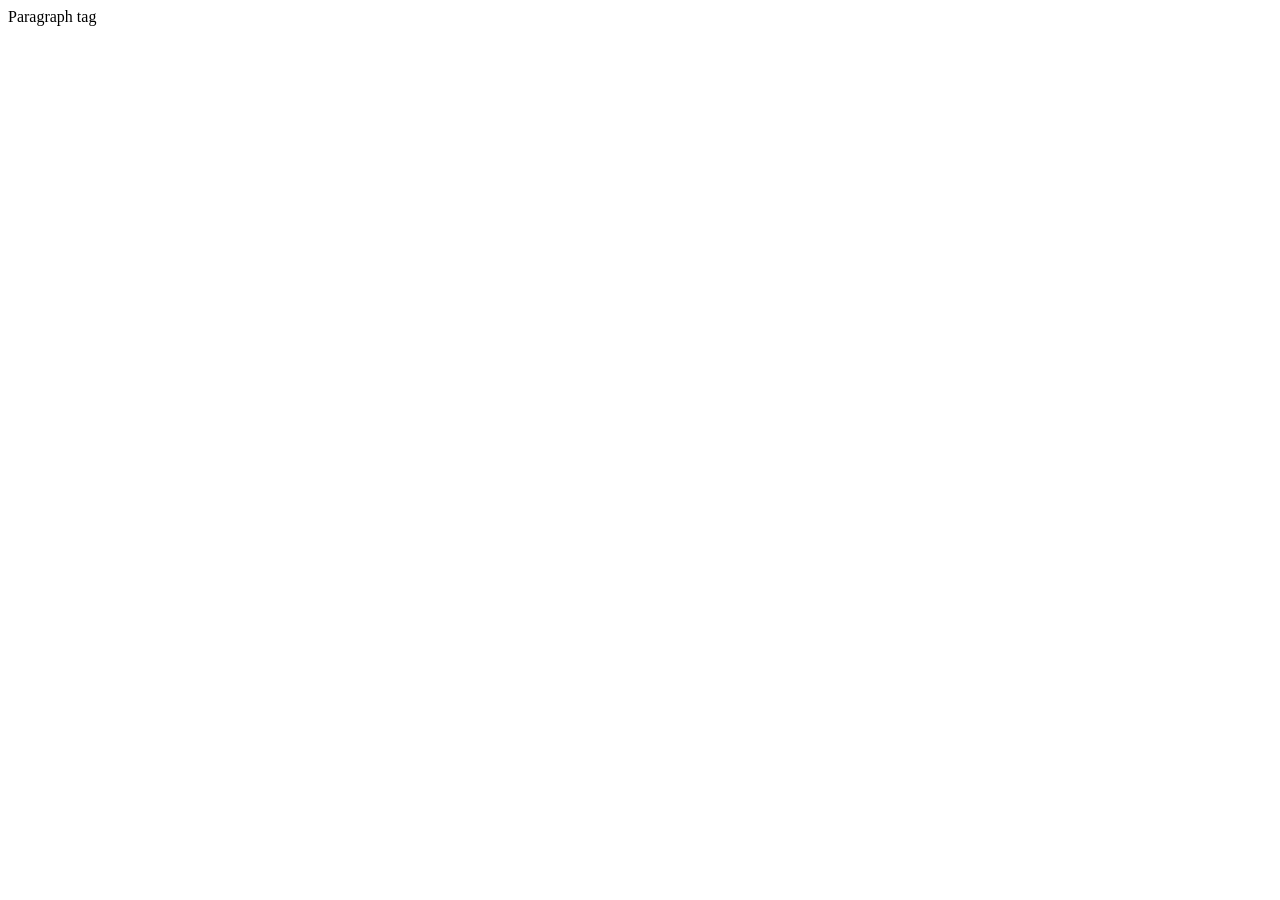
==== html2.html @ b4b40f0d "Add files via upload" ====
<!-- saved from url=(0032)http://127.0.0.1:5500/html2.html -->
<html><head><meta http-equiv="Content-Type" content="text/html; charset=UTF-8"></head>
    <body>
        <p id="ptag">Paragraph tag</p>
    <!-- Code injected by live-server -->
<script>
	// <![CDATA[  <-- For SVG support
	if ('WebSocket' in window) {
		(function () {
			function refreshCSS() {
				var sheets = [].slice.call(document.getElementsByTagName("link"));
				var head = document.getElementsByTagName("head")[0];
				for (var i = 0; i < sheets.length; ++i) {
					var elem = sheets[i];
					var parent = elem.parentElement || head;
					parent.removeChild(elem);
					var rel = elem.rel;
					if (elem.href && typeof rel != "string" || rel.length == 0 || rel.toLowerCase() == "stylesheet") {
						var url = elem.href.replace(/(&|\?)_cacheOverride=\d+/, '');
						elem.href = url + (url.indexOf('?') >= 0 ? '&' : '?') + '_cacheOverride=' + (new Date().valueOf());
					}
					parent.appendChild(elem);
				}
			}
			var protocol = window.location.protocol === 'http:' ? 'ws://' : 'wss://';
			var address = protocol + window.location.host + window.location.pathname + '/ws';
			var socket = new WebSocket(address);
			socket.onmessage = function (msg) {
				if (msg.data == 'reload') window.location.reload();
				else if (msg.data == 'refreshcss') refreshCSS();
			};
			if (sessionStorage && !sessionStorage.getItem('IsThisFirstTime_Log_From_LiveServer')) {
				console.log('Live reload enabled.');
				sessionStorage.setItem('IsThisFirstTime_Log_From_LiveServer', true);
			}
		})();
	}
	else {
		console.error('Upgrade your browser. This Browser is NOT supported WebSocket for Live-Reloading.');
	}
	// ]]>
</script>

    <script src="./html2_files/javascript.js.download"></script>
</body></html>
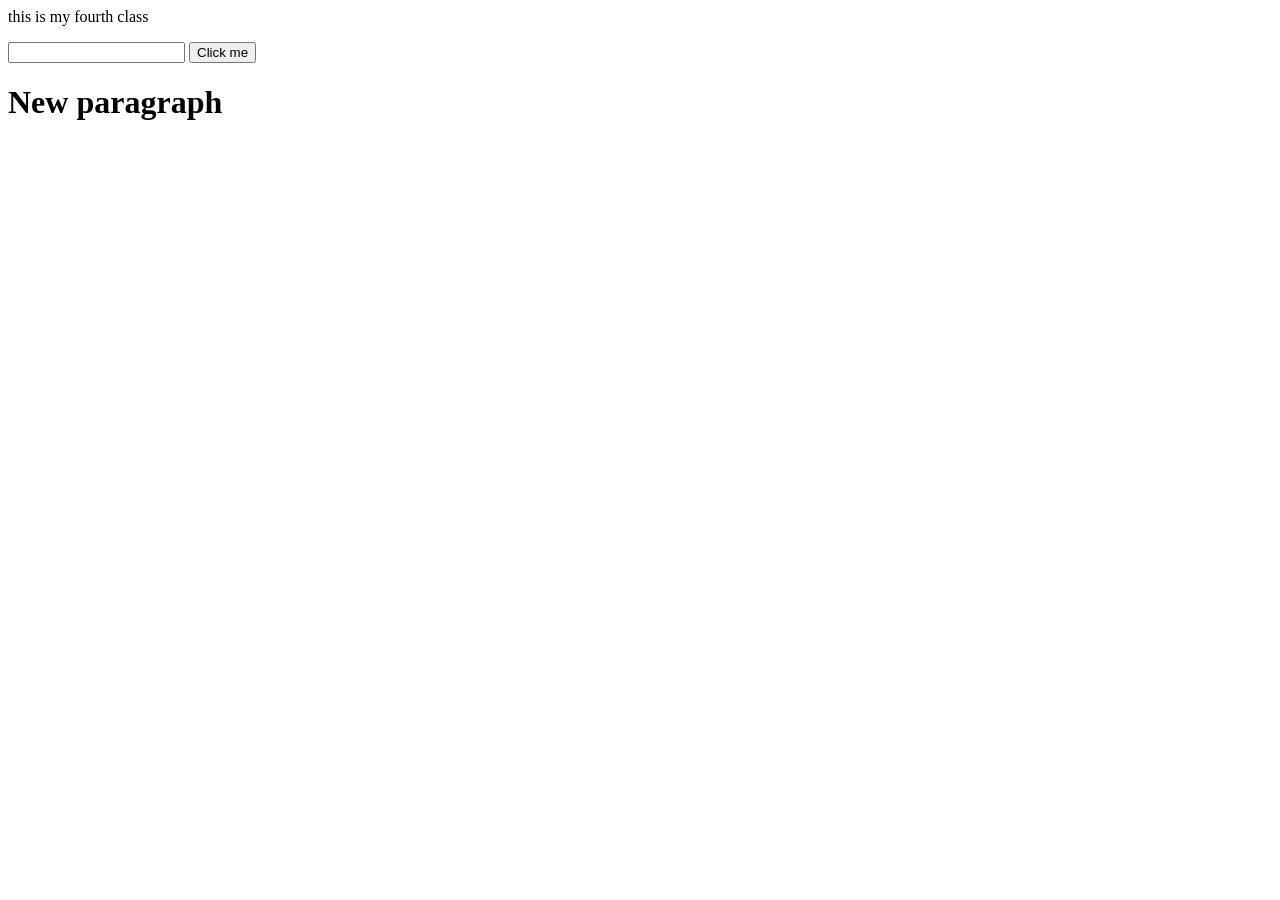
==== commit bbdad732: "Added website files" ====
--- a/html2.html
+++ b/html2.html
@@ -1,46 +1,10 @@
-
-<!-- saved from url=(0032)http://127.0.0.1:5500/html2.html -->
-<html><head><meta http-equiv="Content-Type" content="text/html; charset=UTF-8"></head>
+<html>
+    <head></head>
     <body>
-        <p id="ptag">Paragraph tag</p>
-    <!-- Code injected by live-server -->
-<script>
-	// <![CDATA[  <-- For SVG support
-	if ('WebSocket' in window) {
-		(function () {
-			function refreshCSS() {
-				var sheets = [].slice.call(document.getElementsByTagName("link"));
-				var head = document.getElementsByTagName("head")[0];
-				for (var i = 0; i < sheets.length; ++i) {
-					var elem = sheets[i];
-					var parent = elem.parentElement || head;
-					parent.removeChild(elem);
-					var rel = elem.rel;
-					if (elem.href && typeof rel != "string" || rel.length == 0 || rel.toLowerCase() == "stylesheet") {
-						var url = elem.href.replace(/(&|\?)_cacheOverride=\d+/, '');
-						elem.href = url + (url.indexOf('?') >= 0 ? '&' : '?') + '_cacheOverride=' + (new Date().valueOf());
-					}
-					parent.appendChild(elem);
-				}
-			}
-			var protocol = window.location.protocol === 'http:' ? 'ws://' : 'wss://';
-			var address = protocol + window.location.host + window.location.pathname + '/ws';
-			var socket = new WebSocket(address);
-			socket.onmessage = function (msg) {
-				if (msg.data == 'reload') window.location.reload();
-				else if (msg.data == 'refreshcss') refreshCSS();
-			};
-			if (sessionStorage && !sessionStorage.getItem('IsThisFirstTime_Log_From_LiveServer')) {
-				console.log('Live reload enabled.');
-				sessionStorage.setItem('IsThisFirstTime_Log_From_LiveServer', true);
-			}
-		})();
-	}
-	else {
-		console.error('Upgrade your browser. This Browser is NOT supported WebSocket for Live-Reloading.');
-	}
-	// ]]>
-</script>
-
-    <script src="./html2_files/javascript.js.download"></script>
-</body></html>+        <p class="pclass" id="ptag">Paragraph tag</p>
+        <input type="text" onchange="newFunction()"id="eventListener">
+        <button onclick="alert('Clicked')">Click me</button>
+        <p id="ptag"></p>
+    </body>
+    <script src="javascript.js"></script>
+</html>
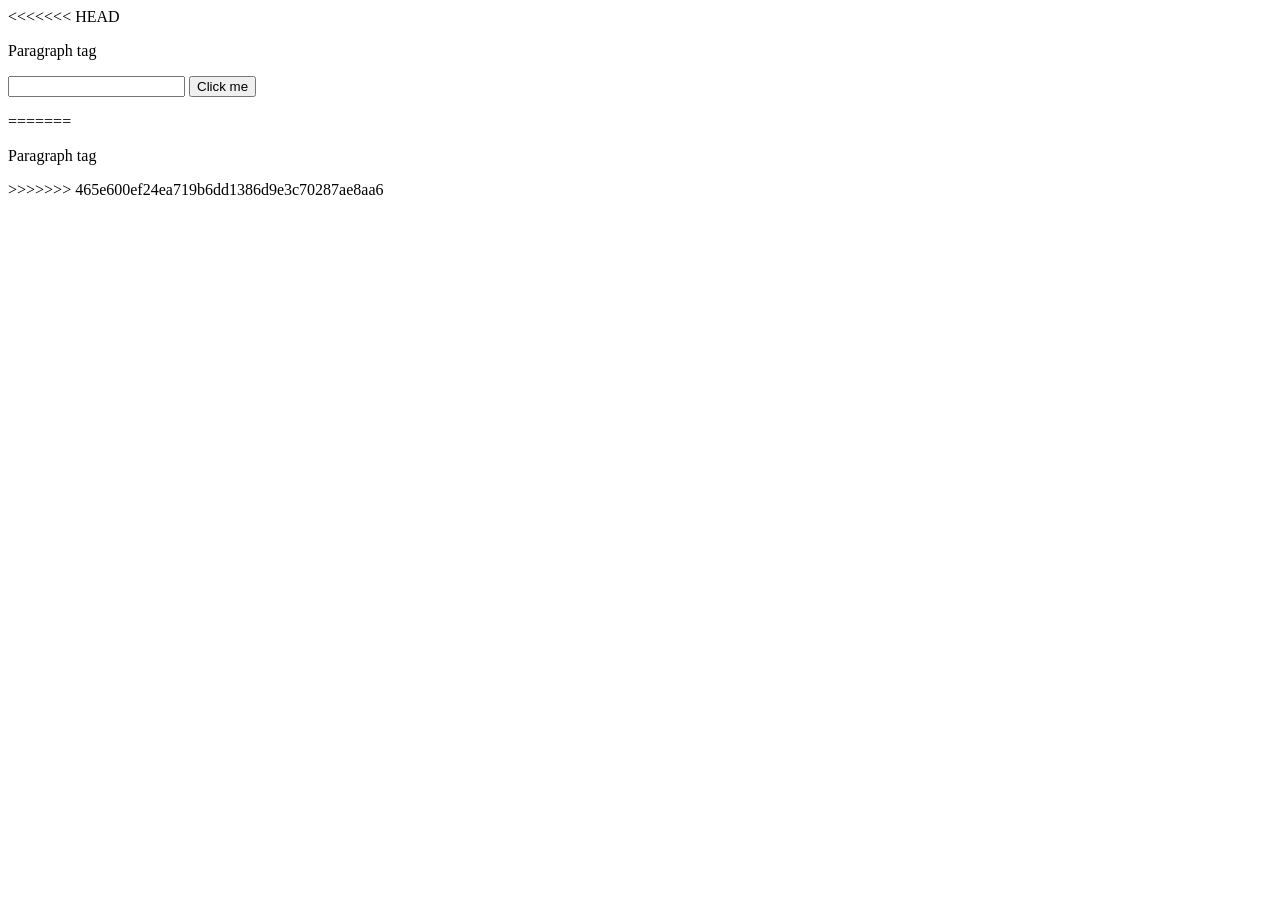
==== commit fac964f5: "Added task1 responsive website" ====
--- a/html2.html
+++ b/html2.html
@@ -1,3 +1,4 @@
+<<<<<<< HEAD
 <html>
     <head></head>
     <body>
@@ -7,4 +8,52 @@
         <p id="ptag"></p>
     </body>
     <script src="javascript.js"></script>
-</html>+</html>
+=======
+
+<!-- saved from url=(0032)http://127.0.0.1:5500/html2.html -->
+<html><head><meta http-equiv="Content-Type" content="text/html; charset=UTF-8"></head>
+    <body>
+        <p id="ptag">Paragraph tag</p>
+    <!-- Code injected by live-server -->
+<script>
+	// <![CDATA[  <-- For SVG support
+	if ('WebSocket' in window) {
+		(function () {
+			function refreshCSS() {
+				var sheets = [].slice.call(document.getElementsByTagName("link"));
+				var head = document.getElementsByTagName("head")[0];
+				for (var i = 0; i < sheets.length; ++i) {
+					var elem = sheets[i];
+					var parent = elem.parentElement || head;
+					parent.removeChild(elem);
+					var rel = elem.rel;
+					if (elem.href && typeof rel != "string" || rel.length == 0 || rel.toLowerCase() == "stylesheet") {
+						var url = elem.href.replace(/(&|\?)_cacheOverride=\d+/, '');
+						elem.href = url + (url.indexOf('?') >= 0 ? '&' : '?') + '_cacheOverride=' + (new Date().valueOf());
+					}
+					parent.appendChild(elem);
+				}
+			}
+			var protocol = window.location.protocol === 'http:' ? 'ws://' : 'wss://';
+			var address = protocol + window.location.host + window.location.pathname + '/ws';
+			var socket = new WebSocket(address);
+			socket.onmessage = function (msg) {
+				if (msg.data == 'reload') window.location.reload();
+				else if (msg.data == 'refreshcss') refreshCSS();
+			};
+			if (sessionStorage && !sessionStorage.getItem('IsThisFirstTime_Log_From_LiveServer')) {
+				console.log('Live reload enabled.');
+				sessionStorage.setItem('IsThisFirstTime_Log_From_LiveServer', true);
+			}
+		})();
+	}
+	else {
+		console.error('Upgrade your browser. This Browser is NOT supported WebSocket for Live-Reloading.');
+	}
+	// ]]>
+</script>
+
+    <script src="./html2_files/javascript.js.download"></script>
+</body></html>
+>>>>>>> 465e600ef24ea719b6dd1386d9e3c70287ae8aa6
